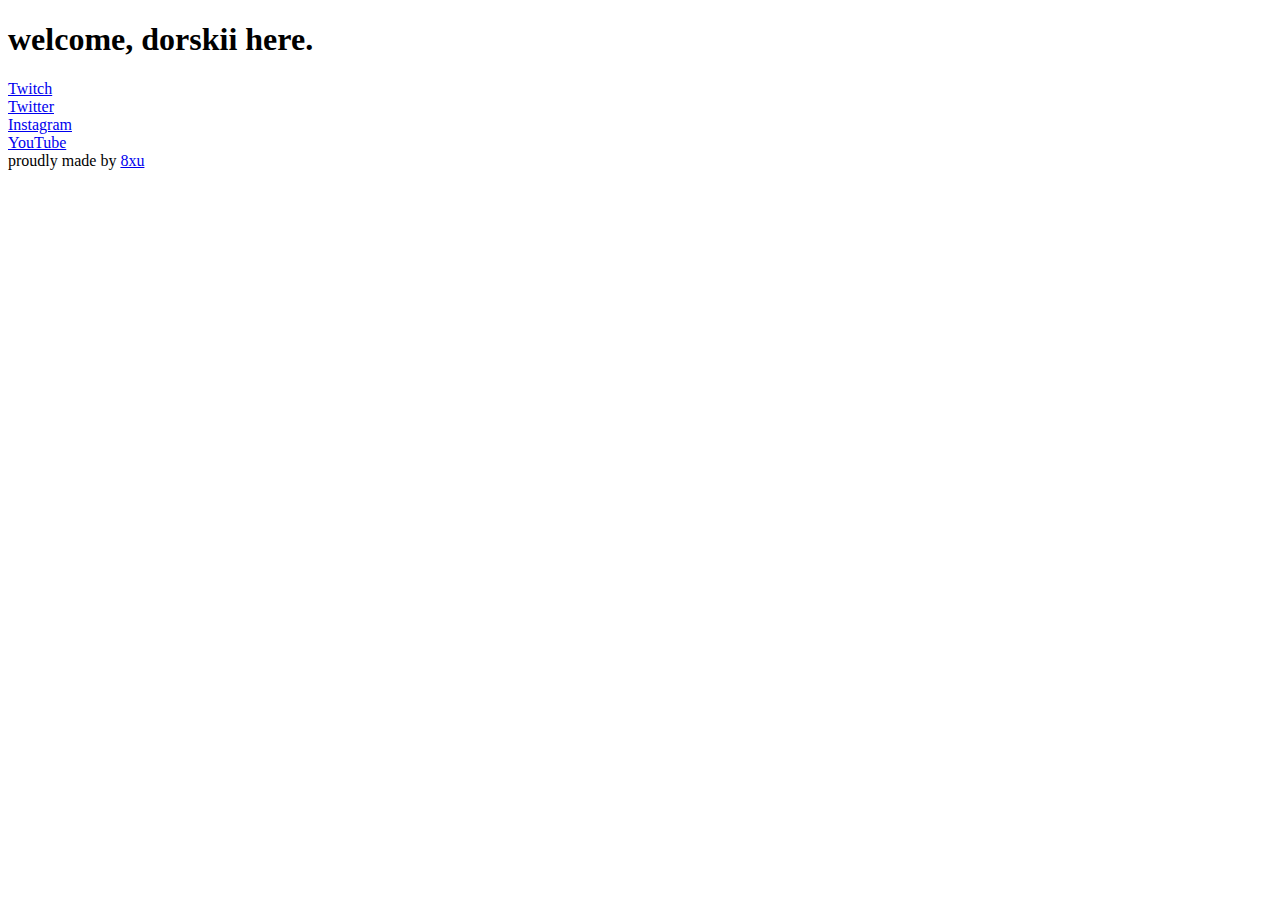
==== index.html @ daedc7d0 "Update index.html" ====
<!DOCTYPE html>
<html lang="en">
<head>
    <meta charset="UTF-8">
    <meta http-equiv="X-UA-Compatible" content="IE=edge">
    <meta name="viewport" content="width=device-width, initial-scale=1.0">
    <link rel="stylesheet" href="style.css">
    <link rel="shortcut icon" type="image/png" href="media/favicon.png"/>

    <!-- Primary Meta Tags -->
    <title>dorskii's  website</title>
    <meta name="title" content="dorskii's  website">
    <meta name="description" content="dorskii's website, solemnly for dorskii.">

    <!-- Open Graph / Facebook -->
    <meta property="og:type" content="website">
    <meta property="og:title" content="dorskii's  website">
    <meta property="og:description" content="dorskii's website, solemnly for dorskii.">
    <meta property="og:image" content="media/biglogo.png">

    <!-- Twitter -->
    <meta property="twitter:card" content="summary_large_image">
    <meta property="twitter:title" content="dorskii's  website">
    <meta property="twitter:description" content="dorskii's website, solemnly for dorskii.">
    <meta property="twitter:image" content="media/biglogo.png">
</head>
<body>
    <main>
        <h1>welcome, <span>dorskii</span> here.</h1>
    </main>

    <div class="container">
        <div>
            <a href="https://www.twitch.tv/dorskii_" target="_blank">Twitch</a>
        </div>
        <div>
            <a href="https://twitter.com/dorskii_" target="_blank">Twitter</a>
        </div>
        <div>
            <a href="https://www.instagram.com/_dorskii/" target="_blank">Instagram</a>
        </div>
        <div>
            <a href="https://www.youtube.com/channel/UCfVSWge6ncPkHrvEXhF3jlg" target="_blank">YouTube</a>
        </div>    
    </div>

    <footer>
        <a>proudly made by <a href="https://v0id.me" target="_blank">8xu</a></a>
    </footer>

</body>
</html>
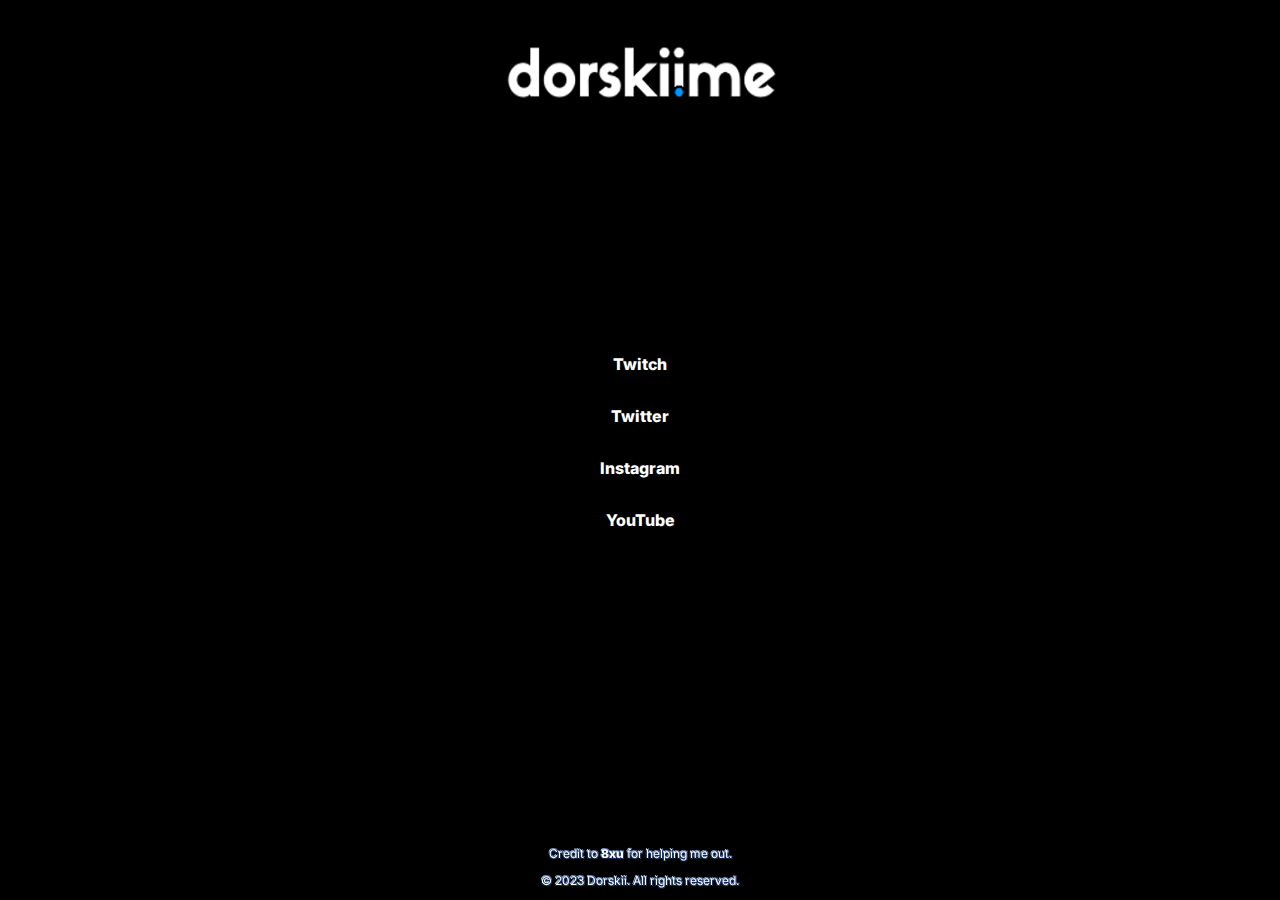
==== commit 270fc9fe: "HTML Changes (Domain Photo)" ====
--- a/index.html
+++ b/index.html
@@ -1,5 +1,6 @@
 <!DOCTYPE html>
 <html lang="en">
+
 <head>
     <meta charset="UTF-8">
     <meta http-equiv="X-UA-Compatible" content="IE=edge">
@@ -24,9 +25,10 @@
     <meta property="twitter:description" content="dorskii's website, solemnly for dorskii.">
     <meta property="twitter:image" content="media/biglogo.png">
 </head>
+
 <body>
     <main>
-        <h1>welcome, <span>dorskii</span> here.</h1>
+        <h1><img src="/media/domainphoto.png" alt="Domain Photo" style="width:320px;height:100px;"></h1>
     </main>
 
     <div class="container">
@@ -41,12 +43,13 @@
         </div>
         <div>
             <a href="https://www.youtube.com/channel/UCfVSWge6ncPkHrvEXhF3jlg" target="_blank">YouTube</a>
-        </div>    
+        </div>   
     </div>
-
+    
     <footer>
-        <a>proudly made by <a href="https://v0id.me" target="_blank">8xu</a></a>
+        <p>Credit to <a href="https://v0id.me" target="_blank">8xu</a> for helping me out.</p>
+        
+        <p>© 2023 Dorskii. All rights reserved.</p>
     </footer>
-
 </body>
 </html>
--- a/style.css
+++ b/style.css
@@ -0,0 +1,79 @@
+@import url('https://fonts.googleapis.com/css2?family=Inter:ital,wght@0,100;0,200;0,300;0,400;0,500;0,600;0,700;0,800;0,900;1,100;1,200;1,300;1,400;1,500;1,600;1,700;1,800;1,900&display=swap');
+
+body {
+    font-family: 'Inter', sans-serif;
+    background-color: #000000;
+    animation-name: color;
+    animation-duration: 15s;
+    animation-iteration-count: infinite;
+    color: #fff;
+    text-align: center;
+}
+
+a:any-link {
+    color: rgb(255, 255, 255);
+    text-decoration: none;
+    font-weight: 800;
+}
+
+div.container a:any-link {
+    transition: all 0.5s ease-in-out;
+}
+
+div.container a:any-link:hover {
+    color: rgb(255, 255, 255);
+    text-shadow: 0 2px 1px #0B2447, 
+      -1px 3px 1px #19376D, 
+      -2px 5px 1px #576CBC;;
+}
+
+div.container {
+    margin-top: 25vh;
+}
+
+div.container div {
+    text-align: center;
+    margin: 2em;
+}
+
+div.container .cta a {
+    color: rgb(255, 255, 255);
+}
+
+div.container div.cta a:hover {
+    color: rgb(0, 0, 0);
+    
+}
+
+footer {
+    position: fixed;
+    bottom: 0;
+    right: 0;
+    left: 0;
+    font-size: 12px;
+    color: rgb(255, 255, 255);
+
+    text-shadow: -1px 1px 0 #0B2447,
+	    1px 1px 0 #19376D,
+	    1px -1px 0 #576CBC,
+	    -1px -1px 0 #A5D7E8;
+}
+
+img {
+    transition: transform .7s ease-in-out;
+  }
+  img:hover {
+    transform: rotate(360deg);
+  }
+
+@keyframes color {
+    0% {
+      background-color: #000000;
+    }
+    50% {
+      background-color: #0d1324;
+    }
+    100% {
+      background-color: #000000;
+    }   
+  }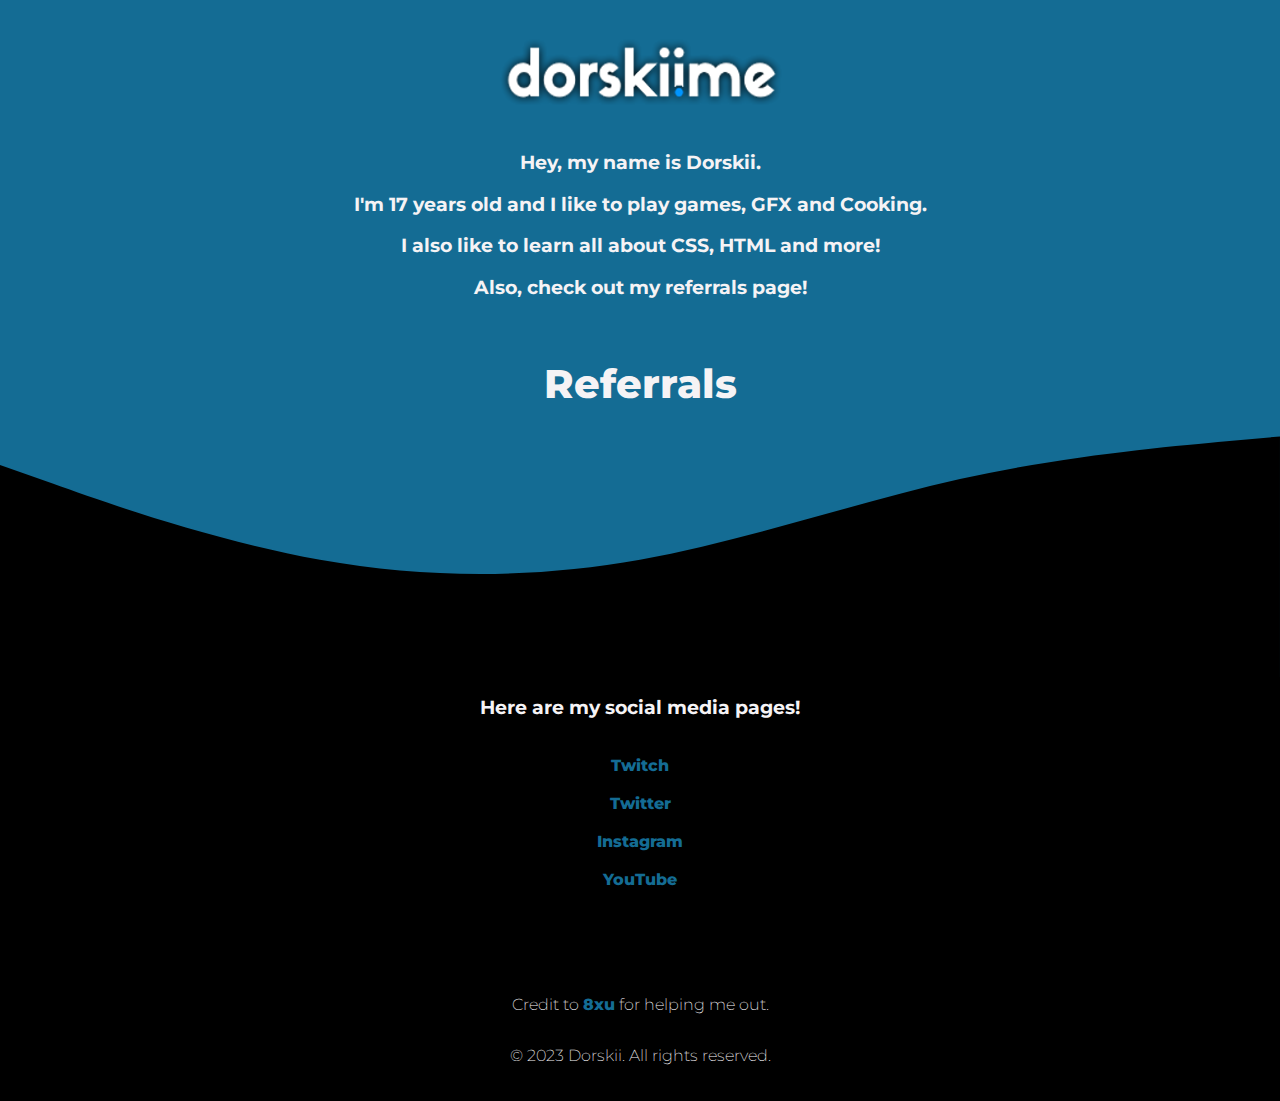
==== commit 915f938b: "Added Referrals section" ====
--- a/index.html
+++ b/index.html
@@ -9,8 +9,8 @@
     <link rel="shortcut icon" type="image/png" href="media/favicon.png"/>
 
     <!-- Primary Meta Tags -->
-    <title>dorskii's  website</title>
-    <meta name="title" content="dorskii's  website">
+    <title>dorskii.me</title>
+    <meta name="title" content="dorskii.me">
     <meta name="description" content="dorskii's website, solemnly for dorskii.">
 
     <!-- Open Graph / Facebook -->
@@ -27,23 +27,44 @@
 </head>
 
 <body>
-    <main>
-        <h1><img src="/media/domainphoto.png" alt="Domain Photo" style="width:320px;height:100px;"></h1>
-    </main>
+    <div class="wave-container">
+        <main>
+        	<h1><img src="/media/domainphoto.png" alt="Domain Photo" style="width:320px;height:100px;"></h1>
+	    </main> 
+        
+        <h3><p>Hey, my name is Dorskii.</p>
 
-    <div class="container">
+            <p>I'm 17 years old and I like to play games, GFX and Cooking.</p>
+
+            <p>I also like to learn all about CSS, HTML and more!</p>
+
+            <p>Also, check out my referrals page!</p>
+            <br>
+        </h3>
+        <a id="referrals" target="_blank">Referrals</a>
+        <svg xmlns="http://www.w3.org/2000/svg" viewBox="0 0 1440 320">
+            <path d="M0,64L60,85.3C120,107,240,149,360,170.7C480,192,600,192,720,170.7C840,149,960,107,1080,80C1200,53,1320,43,1380,37.3L1440,32L1440,320L1380,320C1320,320,1200,320,1080,320C960,320,840,320,720,320C600,320,480,320,360,320C240,320,120,320,60,320L0,320Z"></path>
+        </svg>
+    </div>
+
+    <div id="socials">
+        <h3>Here are my social media pages!</h3>
+        <br>
         <div>
             <a href="https://www.twitch.tv/dorskii_" target="_blank">Twitch</a>
         </div>
+        <br>
         <div>
             <a href="https://twitter.com/dorskii_" target="_blank">Twitter</a>
         </div>
+        <br>
         <div>
             <a href="https://www.instagram.com/_dorskii/" target="_blank">Instagram</a>
         </div>
+        <br>
         <div>
             <a href="https://www.youtube.com/channel/UCfVSWge6ncPkHrvEXhF3jlg" target="_blank">YouTube</a>
-        </div>   
+        </div>
     </div>
     
     <footer>
@@ -51,5 +72,6 @@
         
         <p>© 2023 Dorskii. All rights reserved.</p>
     </footer>
+    <script src="main.js"></script>
 </body>
-</html>
+</html>--- a/style.css
+++ b/style.css
@@ -1,79 +1,97 @@
-@import url('https://fonts.googleapis.com/css2?family=Inter:ital,wght@0,100;0,200;0,300;0,400;0,500;0,600;0,700;0,800;0,900;1,100;1,200;1,300;1,400;1,500;1,600;1,700;1,800;1,900&display=swap');
+@import url('https://fonts.googleapis.com/css2?family=Montserrat:ital,wght@0,100;0,200;0,300;0,400;0,500;0,600;0,700;0,800;0,900;1,100;1,200;1,300;1,400;1,500;1,600;1,700;1,800;1,900&display=swap');
+
+
+:root {
+    --main: #000000;
+    --second: #146C94;
+    --text: #F5F3F5;
+    --link: #146C94;
+}
+
+html {
+    scroll-behavior: smooth;
+}
 
 body {
-    font-family: 'Inter', sans-serif;
-    background-color: #000000;
-    animation-name: color;
-    animation-duration: 15s;
-    animation-iteration-count: infinite;
-    color: #fff;
+    margin: 0;
+    max-width: 100%;
+    font-family: 'Montserrat', sans-serif;
+    background-color: var(--main);
+    color: var(--text);
     text-align: center;
 }
 
-a:any-link {
-    color: rgb(255, 255, 255);
-    text-decoration: none;
-    font-weight: 800;
+.wave-container {
+    position: relative;
+    background-color: var(--second);
+    text-align: center;
+    overflow: hidden;
 }
 
-div.container a:any-link {
-    transition: all 0.5s ease-in-out;
+.wave-container > svg {
+    display: block;
+    margin-bottom: -1em;
+    fill: var(--main);
+    fill-opacity: 1;
 }
 
-div.container a:any-link:hover {
-    color: rgb(255, 255, 255);
-    text-shadow: 0 2px 1px #0B2447, 
-      -1px 3px 1px #19376D, 
-      -2px 5px 1px #576CBC;;
+a:any-link {
+    text-decoration: none;
+    color: var(--link);
+    font-weight: 800;
+    transition: all .4s ease-in-out;
 }
 
-div.container {
-    margin-top: 25vh;
+a:any-link:hover {
+  color: rgb(255, 255, 255);
+  text-shadow: 0 2px 1px #0B2447, 
+    -1px 3px 1px #19376D, 
+    -2px 5px 1px #576CBC;;
 }
 
-div.container div {
-    text-align: center;
-    margin: 2em;
+::selection {
+    background-color: purple;
+    opacity: 1;
 }
 
-div.container .cta a {
-    color: rgb(255, 255, 255);
+#socials {
+    margin-bottom: 5em;
 }
 
-div.container div.cta a:hover {
-    color: rgb(0, 0, 0);
-    
+#referrals {
+    font-size:40px;
+    margin-bottom: 5em;
+    color: #F5F3F5; 
+    text-decoration: none;
+}
+
+#referrals:hover {
+    font-size: 60px;
+    transition: all .4s ease;
+}
+
+img {
+  transition: transform .7s ease-in-out;
+}
+img:hover {
+  transform: rotate(360deg);
 }
 
 footer {
-    position: fixed;
+    display: flex;
+    flex-direction: column;
     bottom: 0;
+    left: 0;
     right: 0;
-    left: 0;
-    font-size: 12px;
-    color: rgb(255, 255, 255);
-
-    text-shadow: -1px 1px 0 #0B2447,
-	    1px 1px 0 #19376D,
-	    1px -1px 0 #576CBC,
-	    -1px -1px 0 #A5D7E8;
+    margin-bottom: 10px;
+    justify-content: center;
+    align-items: center;
+    text-align: center;
+    padding: 10px;
+    font-weight: 200;
 }
 
-img {
-    transition: transform .7s ease-in-out;
-  }
-  img:hover {
-    transform: rotate(360deg);
-  }
-
-@keyframes color {
-    0% {
-      background-color: #000000;
-    }
-    50% {
-      background-color: #0d1324;
-    }
-    100% {
-      background-color: #000000;
-    }   
-  }+footer h3 {
+    font-size: 1.2rem;
+    color: var(--second);
+}